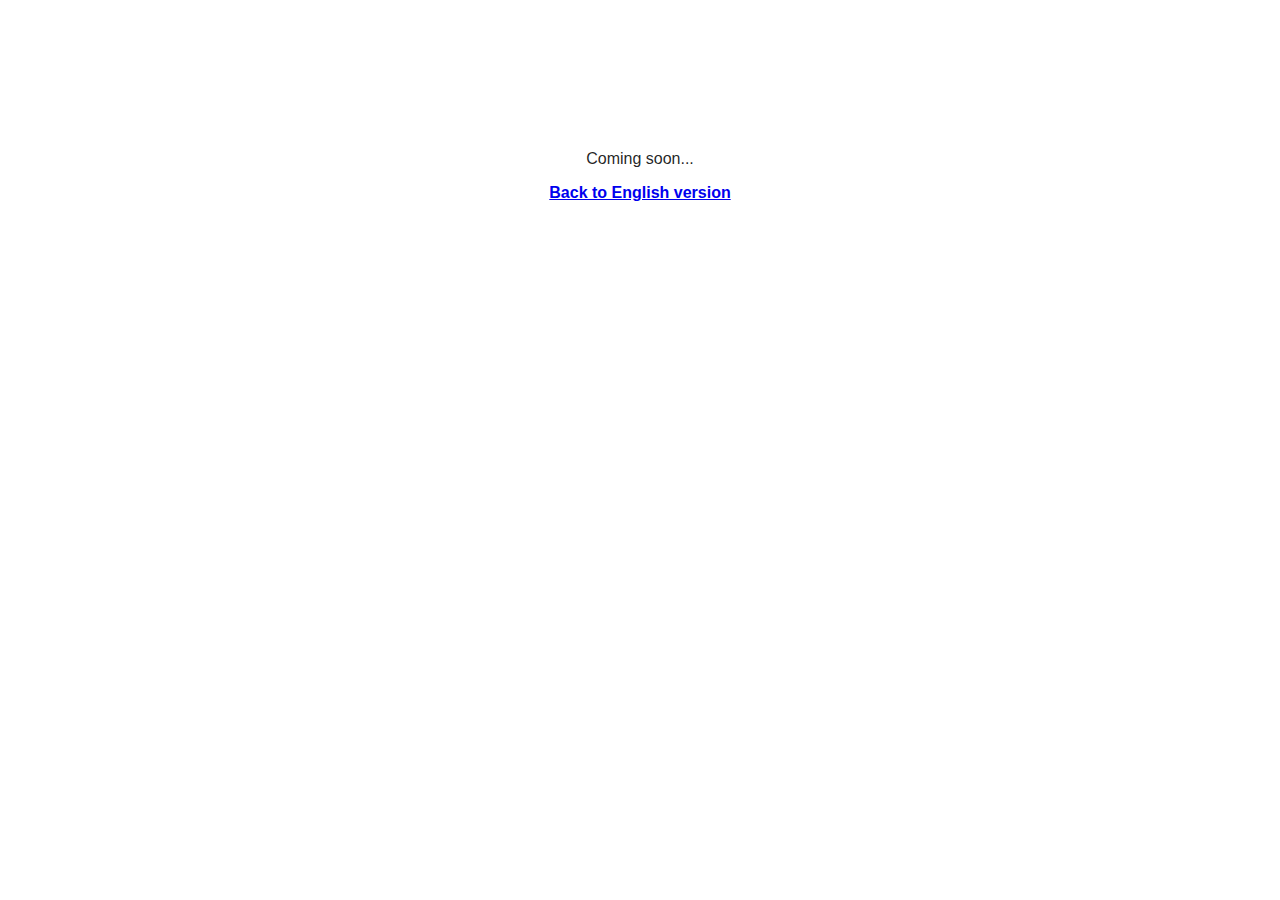
==== assets/translations/index.html @ 23e9259d "added secondary content" ====
<!DOCTYPE html>
<html lang="en">
<head>
  <meta charset="UTF-8">
  <link rel="stylesheet" href="index.css">
  <title>リュウ Ryū</title>
</head>
<body>
<main>
  <article>
    <div>
      <p>Coming soon...</p>
      <a href="../../index.html">Back to English version</a>
    </div>
  </article>
</main>
</body>
</html>
---- assets/translations/index.css ----
body {
    height: 20em;
    font-max-size: 24px;
    color: rgba(0, 0, 0, 0.87);
    font-family: -apple-system, BlinkMacSystemFont, "Segoe UI", Roboto,
    Oxygen-Sans, Ubuntu, Cantarell, "Helvetica Neue", sans-serif;
    display: flex;
    align-items: center;
    justify-content: center;
}

p {
    text-align: center;
}

a {
    font-weight: 600;
    white-space: nowrap;
}
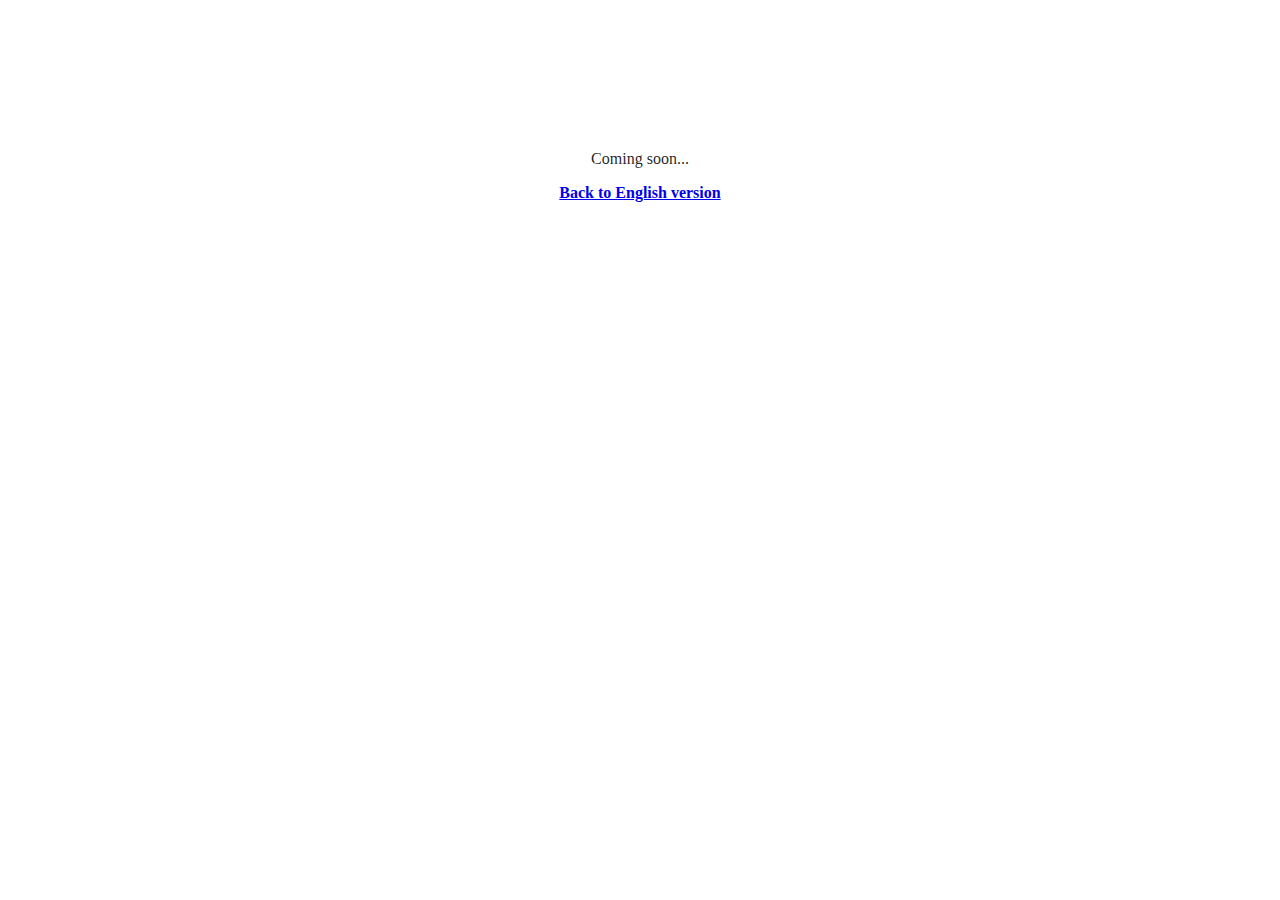
==== commit 51c6ed66: "added fixes" ====
--- a/assets/translations/index.html
+++ b/assets/translations/index.html
@@ -7,12 +7,10 @@
 </head>
 <body>
 <main>
-  <article>
     <div>
       <p>Coming soon...</p>
       <a href="../../index.html">Back to English version</a>
     </div>
-  </article>
 </main>
 </body>
 </html>
--- a/assets/translations/index.css
+++ b/assets/translations/index.css
@@ -1,19 +1,16 @@
 body {
-    height: 20em;
-    font-max-size: 24px;
-    color: rgba(0, 0, 0, 0.87);
-    font-family: -apple-system, BlinkMacSystemFont, "Segoe UI", Roboto,
-    Oxygen-Sans, Ubuntu, Cantarell, "Helvetica Neue", sans-serif;
-    display: flex;
-    align-items: center;
-    justify-content: center;
+  height: 20em;
+  color: rgba(0, 0, 0, 0.87);
+  display: flex;
+  align-items: center;
+  justify-content: center;
 }
 
 p {
-    text-align: center;
+  text-align: center;
 }
 
 a {
-    font-weight: 600;
-    white-space: nowrap;
+  font-weight: 600;
+  white-space: nowrap;
 }
